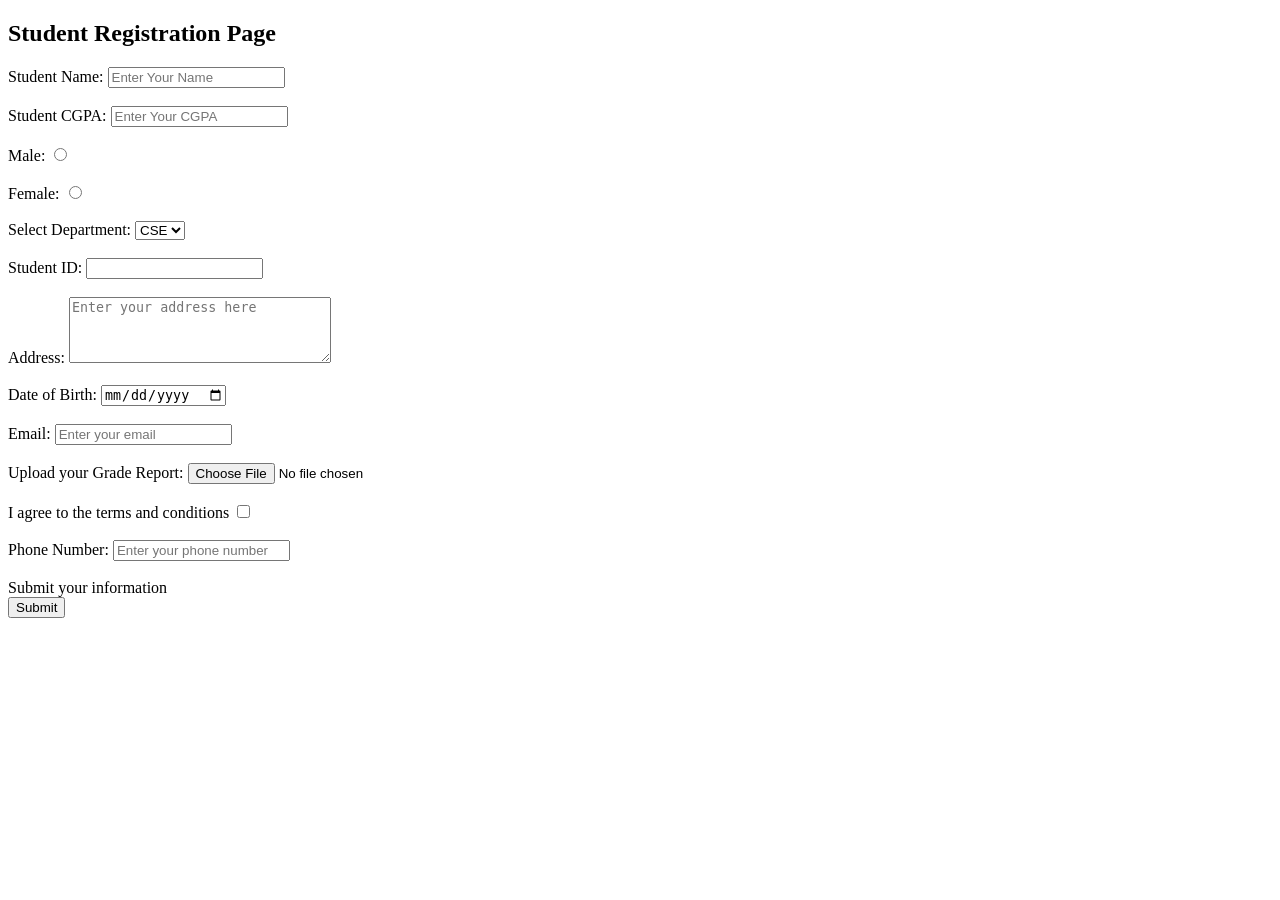
==== lab1/lab1.html @ a6aaf0d2 "Rename lab1.html to lab1/lab1.html" ====
<!DOCTYPE html>
<html>

<h2>Student Registration Page</h2>
 
<form>
    <label for="SName">Student Name: </label>
    <input type="text" id="SName" name="StudentName" placeholder="Enter Your Name">
    <br><br>

    <label for="SCGPA">Student CGPA: </label>
    <input type="text" id="SCGPA" name="StudentCGPA" placeholder="Enter Your CGPA">
    <br><br>

    <label for="GenderMale">Male: </label>
    <input type="radio" id="GenderMale" name="Gender" value="Male">
    <br><br>

    <label for="GenderFemale">Female: </label>
    <input type="radio" id="GenderFemale" name="Gender" value="Female">
    <br><br>

    <label for="Dept">Select Department: </label>
    <select id="Dept" name="Department">
        <option value="CSE">CSE</option>
        <option value="EEE">EEE</option>
        <option value="BBA">BBA</option>
        <option value="LLB">LLB</option>
    </select>
    <br><br>

    <label for="SID">Student ID: </label>
    <input type="text" id="SID" name="StudentID">
    <br><br>

    <label for="Address">Address: </label>
    <textarea id="Address" name="StudentAddress" rows="4" cols="30" placeholder="Enter your address here"></textarea>
    <br><br>

    <label for="DOB">Date of Birth: </label>
    <input type="date" id="DOB" name="StudentDOB">
    <br><br>

    <label for="Email">Email: </label>
    <input type="email" id="Email" name="StudentEmail" placeholder="Enter your email">
    <br><br>

    <label for="InsertFiles">Upload your Grade Report: </label>
    <input type="file" id="InsertFiles" name="GradeReport">
    <br><br>

    <label for="Terms">I agree to the terms and conditions </label>
    <input type="checkbox" id="Terms" name="Agreement">
    <br><br>

    <label for="Phone">Phone Number: </label>
    <input type="text" id="Phone" name="StudentPhone" placeholder="Enter your phone number">
    <br><br>

    <label>Submit your information</label>
    <br>
    <input type="submit" value="Submit">

</form>
</html>
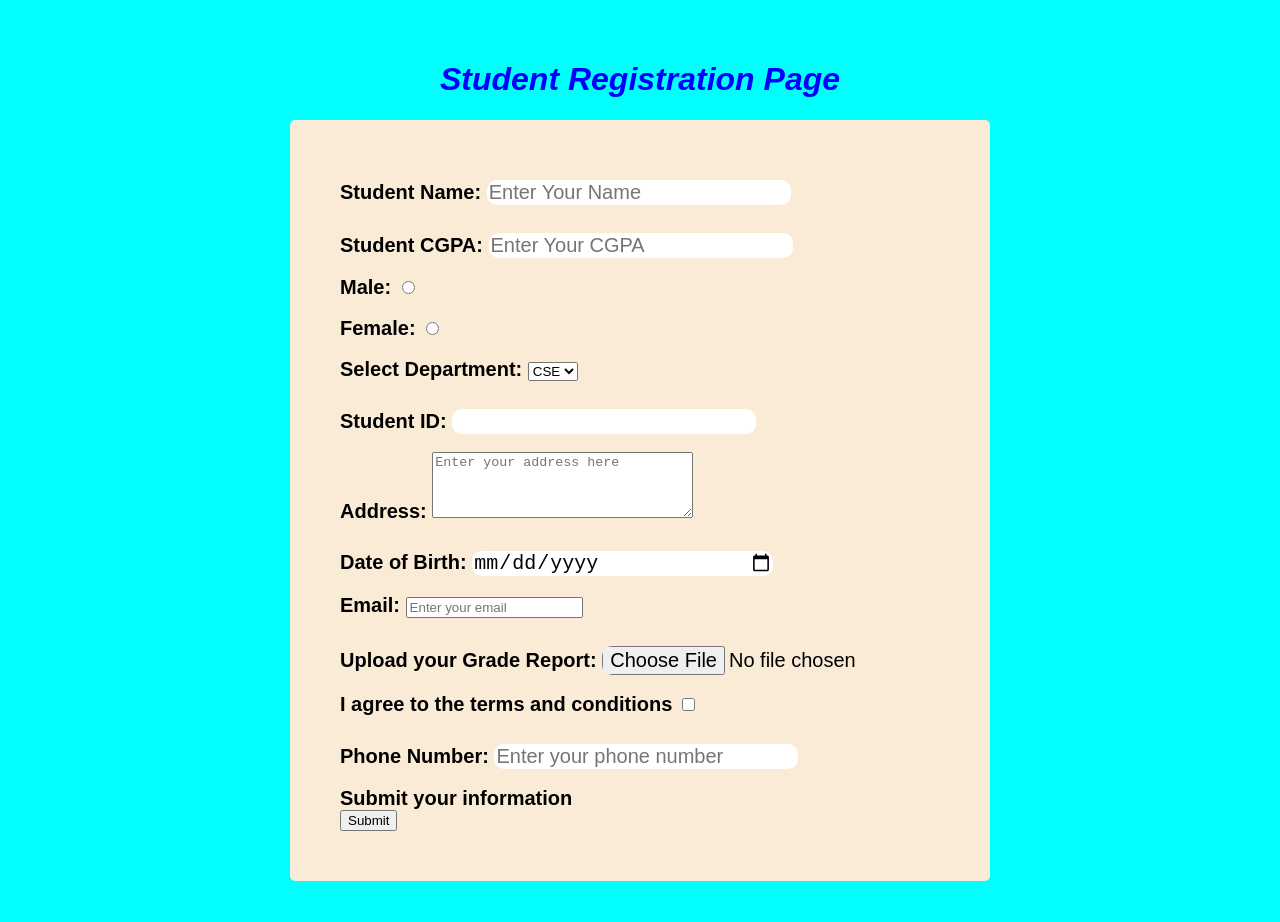
==== commit 43e6e910: "Add" ====
--- a/lab1/lab1.html
+++ b/lab1/lab1.html
@@ -1,7 +1,9 @@
 <!DOCTYPE html>
 <html>
 
-<h2>Student Registration Page</h2>
+<h1>Student Registration Page</h1>
+ <body>
+   <link rel="stylesheet" href="../lab2/style.css"> 
  
 <form>
     <label for="SName">Student Name: </label>
@@ -62,4 +64,5 @@
     <input type="submit" value="Submit">
 
 </form>
+</body>
 </html>
--- a/lab2/style.css
+++ b/lab2/style.css
@@ -0,0 +1,57 @@
+
+/*Element selector*/
+body{
+    font-family: 'Segoe UI', Tahoma, Geneva, Verdana, sans-serif;
+    font-size: 16px;
+    background-color: aqua;
+    padding: 10px;
+    margin: 30px;
+}
+h1{
+    text-align: center;
+    font-style: italic;
+    color: blue;
+}
+form{
+align-content: center;
+max-width: 600px;
+margin: 0 auto;
+padding: 50px;
+border-radius: 5px;
+background-color: antiquewhite;
+}
+label{
+    font-size: 20px;
+    font-weight: bold;
+    color: black
+    ;
+}
+input[type="text"],input[type="date"],input[type="file"]{
+    width: 300px;
+    margin-top: 10px;
+    border: 20px;
+    border-radius: 10px;
+    font-size: 20px;
+    border-bottom: 1px;
+    align-content: center;
+}
+
+#Name{
+    font-family: 'Gill Sans', 'Gill Sans MT', Calibri, 'Trebuchet MS', sans-serif;
+    font-size: 40px;
+}
+input[type="button"]:hover{
+    background-color: rgb(62, 239, 17);
+    cursor: pointer;
+    display: flex;
+}
+#Address{
+    max-width: 300px;
+    min-width: 100px;
+    resize: vertical;
+}
+.navbar{
+    align-content: center;
+    font-size: 20px;
+    font-weight: bold;
+}
